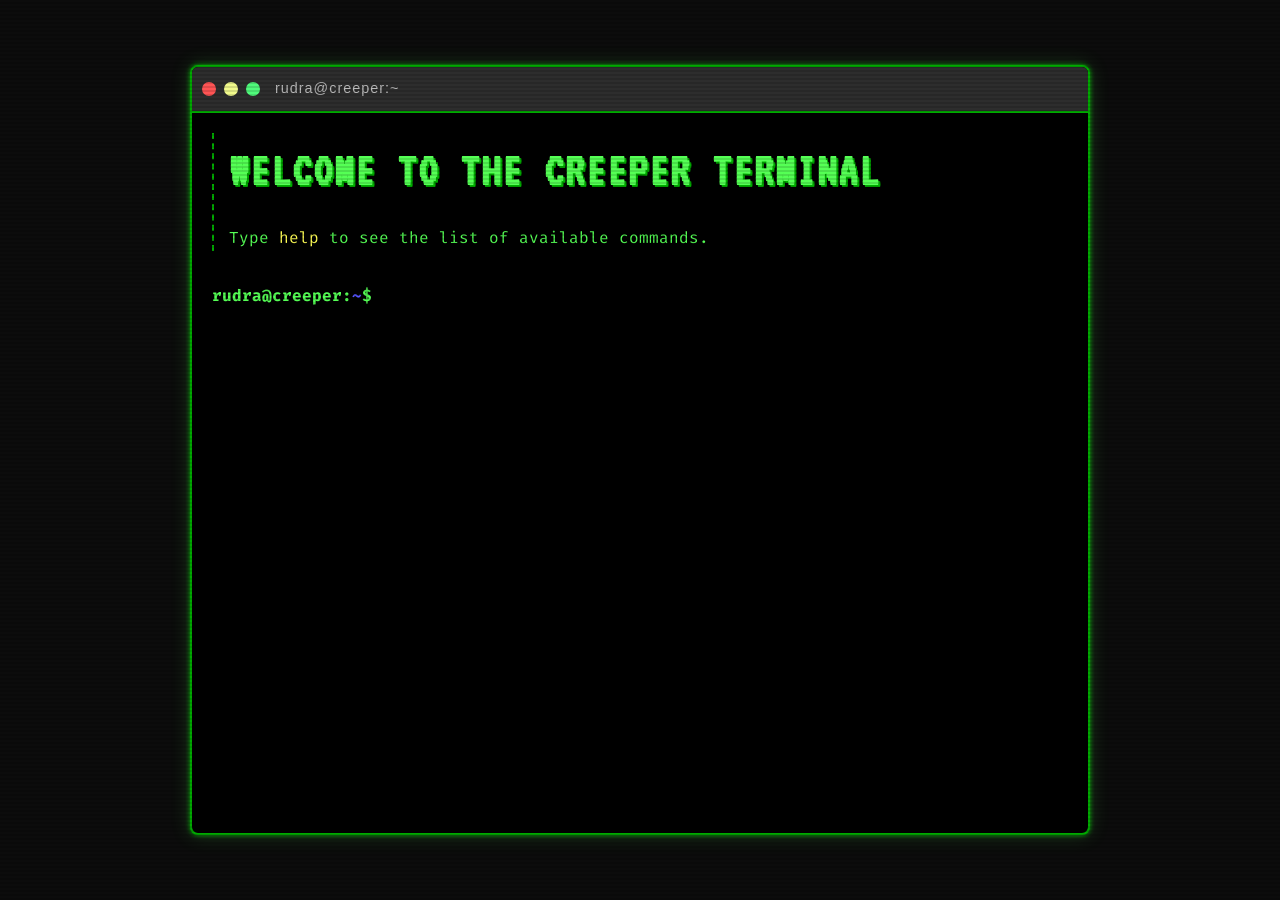
==== index.html @ 68a1ce55 "First draft" ====
<!DOCTYPE html>
<html lang="en">
<head>
    <meta charset="UTF-8">
    <meta name="viewport" content="width=device-width, initial-scale=1.0">
    <title>Rudra Chitkara | Coder Portfolio</title>
    <link rel="stylesheet" href="style.css">
    <link href="https://fonts.googleapis.com/css2?family=Fira+Code:wght@300;400;600;700&family=VT323&display=swap" rel="stylesheet">
</head>
<body>
    <canvas id="matrix-canvas"></canvas>
    <div class="scanlines"></div>
    <div class="terminal-container">
        
        <!-- Header -->
        <header class="terminal-header">
            <div class="window-controls">
                <span class="control close"></span>
                <span class="control minimize"></span>
                <span class="control maximize"></span>
            </div>
            <div class="window-title">rudra@creeper:~</div>
        </header>

        <!-- Terminal Content -->
        <main class="terminal-body" id="terminal-body">
            
            <div id="welcome-message" class="output">
                <h1 class="creeper-title">Welcome to the Creeper Terminal</h1>
                <p>Type <span class="cmd">help</span> to see the list of available commands.</p>
            </div>

            <!-- Terminal History (commands executed go here) -->
            <div id="terminal-history"></div>

            <!-- Active Input Line -->
            <div class="input-line active" id="input-line">
                <span class="user">rudra@creeper</span>:<span class="path">~</span>$ 
                <input type="text" id="cmd-input" autofocus autocomplete="off" spellcheck="false">
            </div>
            
        </main>
    </div>

    <!-- Hidden Output Templates -->
    <div id="templates" style="display: none;">
        
        <div id="tpl-about">
            <div class="output">
                <h1 class="creeper-title">RUDRA CHITKARA</h1>
                <h2>[____________]</h2>
                <p class="summary">[____________________________________________________________________________________________________]</p>
                <div class="social-links">
                    <p>GitHub: [______________]</p>
                    <p>LinkedIn: [______________]</p>
                    <p>Twitter: [______________]</p>
                    <p>Email: [______________]</p>
                </div>
            </div>
        </div>

        <div id="tpl-skills">
            <div class="output">
                <h3>> WHAT I DO</h3>
                <p>[__________________________________________________]</p>
                
                <div class="skills-grid">
                    <div class="skill-category">
                        <h4>FRONTEND</h4>
                        <ul>
                            <li>[________]</li>
                            <li>[________]</li>
                            <li>[________]</li>
                        </ul>
                    </div>
                    <div class="skill-category">
                        <h4>BACKEND</h4>
                        <ul>
                            <li>[________]</li>
                            <li>[________]</li>
                            <li>[________]</li>
                        </ul>
                    </div>
                    <div class="skill-category">
                        <h4>TOOLS</h4>
                        <ul>
                            <li>[________]</li>
                            <li>[________]</li>
                            <li>[________]</li>
                        </ul>
                    </div>
                </div>
            </div>
        </div>

        <div id="tpl-education">
            <div class="output">
                <h3>> EDUCATION</h3>
                <div class="timeline-item">
                    <h4>[____________________]</h4>
                    <span class="timeline-date">[____________] - [____________]</span>
                    <p class="timeline-subtitle">[____________________]</p>
                    <ul>
                        <li>[________________________________________]</li>
                    </ul>
                </div>
            </div>
        </div>

        <div id="tpl-experience">
            <div class="output">
                <h3>> WORK EXPERIENCE</h3>
                <div class="timeline-item">
                    <h4>[____________________] @ [____________________]</h4>
                    <span class="timeline-date">[____________] - [____________]</span>
                    <ul>
                        <li>[________________________________________]</li>
                        <li>[________________________________________]</li>
                    </ul>
                </div>
                <div class="timeline-item">
                    <h4>[____________________] @ [____________________]</h4>
                    <span class="timeline-date">[____________] - [____________]</span>
                    <ul>
                        <li>[________________________________________]</li>
                    </ul>
                </div>
            </div>
        </div>

        <div id="tpl-projects">
            <div class="output">
                <h3>> BIG PROJECTS</h3>
                <div class="projects-grid">
                    <div class="project-card">
                        <h4>[____________________]</h4>
                        <p>[________________________________________]</p>
                        <a href="#" class="creeper-btn">[VISIT WEBSITE]</a>
                    </div>
                    <div class="project-card">
                        <h4>[____________________]</h4>
                        <p>[________________________________________]</p>
                        <a href="#" class="creeper-btn">[VISIT WEBSITE]</a>
                    </div>
                </div>
            </div>
        </div>

        <div id="tpl-achievements">
            <div class="output">
                <h3>> ACHIEVEMENTS & CERTIFICATIONS</h3>
                <div class="achievements-list">
                    <div class="achievement">
                        <h4>[____________________]</h4>
                        <p>[________________________________________]</p>
                    </div>
                </div>
            </div>
        </div>

        <div id="tpl-contact">
            <div class="output blink-output">
                <h3>> CONTACT ME</h3>
                <p>Inbox is open for all. Drop a message!</p>
                <p>Phone: [______________]</p>
                <p>Email: [______________]</p>
            </div>
        </div>

        <div id="tpl-help">
            <div class="output">
                <h3>> AVAILABLE COMMANDS</h3>
                <ul>
                    <li><span class="cmd">cat about.txt</span> - View information about me</li>
                    <li><span class="cmd">./show_skills.sh</span> - See my technical skills</li>
                    <li><span class="cmd">grep "education" resume.md</span> - Check my educational background</li>
                    <li><span class="cmd">ls -la /work_experience</span> - View my work history</li>
                    <li><span class="cmd">docker ps -a | grep "projects"</span> - Look at my projects</li>
                    <li><span class="cmd">cat trophies.json</span> - View my achievements</li>
                    <li><span class="cmd">ping contact.rudra</span> - Get my contact details</li>
                    <li><span class="cmd">clear</span> - Clear the terminal screen</li>
                    <li><span class="cmd">help</span> - Show this help menu</li>
                </ul>
            </div>
        </div>

        <div id="tpl-error">
            <div class="output">
                <p style="color: #ff5555;">bash: <span class="error-cmd"></span>: command not found</p>
                <p>Type <span class="cmd">help</span> to see the list of available commands.</p>
            </div>
        </div>

    </div>

    <script src="script.js"></script>
</body>
</html>
---- style.css ----
/* Base Styles & Reset */
* {
    margin: 0;
    padding: 0;
    box-sizing: border-box;
}

:root {
    --bg-color: #0c0c0c;
    --creeper-green: #55FF55;
    --creeper-dark: #00AA00;
    --terminal-font: 'Fira Code', monospace;
    --title-font: 'VT323', monospace;
    --window-header: #2d2d2d;
    --shadow-color: rgba(85, 255, 85, 0.2);
}

body {
    background-color: var(--bg-color);
    color: var(--creeper-green);
    font-family: var(--terminal-font);
    line-height: 1.6;
    overflow-x: hidden;
    min-height: 100vh;
    padding: 20px;
    display: flex;
    justify-content: center;
    align-items: center;
}

/* CRT Scanlines Effect */
.scanlines {
    position: fixed;
    top: 0;
    left: 0;
    width: 100vw;
    height: 100vh;
    background: linear-gradient(
        to bottom,
        rgba(255, 255, 255, 0),
        rgba(255, 255, 255, 0) 50%,
        rgba(0, 0, 0, 0.2) 50%,
        rgba(0, 0, 0, 0.2)
    );
    background-size: 100% 4px;
    z-index: 9999;
    pointer-events: none;
    opacity: 0.6;
}

#matrix-canvas {
    position: fixed;
    top: 0;
    left: 0;
    width: 100vw;
    height: 100vh;
    z-index: 0;
    pointer-events: none;
    opacity: 0.7; /* Increased for better trail visibility */
}

/* Terminal Window styling */
.terminal-container {
    width: 100%;
    max-width: 900px;
    background-color: #000;
    border: 2px solid var(--creeper-dark);
    border-radius: 8px;
    box-shadow: 0 0 20px var(--shadow-color), 0 0 5px var(--creeper-dark);
    overflow: hidden;
    position: relative;
    z-index: 10;
}

.terminal-header {
    background-color: var(--window-header);
    padding: 10px;
    display: flex;
    align-items: center;
    border-bottom: 2px solid var(--creeper-dark);
}

.window-controls {
    display: flex;
    gap: 8px;
    margin-right: 15px;
}

.control {
    width: 14px;
    height: 14px;
    border-radius: 50%;
    display: inline-block;
}

.close { background-color: #ff5555; }
.minimize { background-color: #f1fa8c; }
.maximize { background-color: #50fa7b; }

.window-title {
    color: #bbb;
    font-size: 0.9rem;
    font-family: sans-serif;
    letter-spacing: 1px;
}

.terminal-body {
    padding: 20px;
    height: 80vh;
    overflow-y: auto;
}

/* Scrollbar Styling */
.terminal-body::-webkit-scrollbar {
    width: 10px;
}
.terminal-body::-webkit-scrollbar-track {
    background: #000;
    border-left: 1px solid var(--creeper-dark);
}
.terminal-body::-webkit-scrollbar-thumb {
    background: var(--creeper-dark);
}

/* Prompt Elements */
.prompt {
    margin-top: 1.5rem;
    margin-bottom: 0.5rem;
    font-weight: bold;
}
.user { color: var(--creeper-green); }
.path { color: #5555FF; } /* Blueish like typical bash */
.cmd { color: #FFFF55; } /* Yellow for commands */

.output {
    padding-left: 15px;
    margin-bottom: 2rem;
    border-left: 2px dashed var(--creeper-dark);
}

/* Typography & Content */
.creeper-title {
    font-family: var(--title-font);
    font-size: 3rem;
    text-transform: uppercase;
    text-shadow: 2px 2px 0px var(--creeper-dark);
    margin-bottom: 1rem;
    letter-spacing: 2px;
}

h2, h3, h4 {
    font-family: var(--title-font);
    margin-top: 1rem;
    margin-bottom: 0.5rem;
    color: var(--creeper-green);
    letter-spacing: 1px;
}

h3 {
    font-size: 1.8rem;
    text-decoration: underline;
    text-decoration-color: var(--creeper-dark);
}

ul {
    list-style-type: square;
    margin-left: 20px;
    margin-bottom: 1rem;
}

/* Grid Layouts */
.skills-grid, .projects-grid {
    display: grid;
    grid-template-columns: repeat(auto-fit, minmax(200px, 1fr));
    gap: 20px;
    margin-top: 1rem;
}

.skill-category, .project-card, .achievement {
    border: 1px solid var(--creeper-dark);
    padding: 15px;
    background: rgba(0, 170, 0, 0.05);
    transition: all 0.3s ease;
}

.skill-category:hover, .project-card:hover, .achievement:hover {
    background: rgba(85, 255, 85, 0.1);
    box-shadow: inset 0 0 10px var(--shadow-color);
}

.timeline-item {
    margin-bottom: 1.5rem;
    border-left: 2px solid var(--creeper-green);
    padding-left: 15px;
    position: relative;
}
.timeline-item::before {
    content: '';
    position: absolute;
    left: -6px;
    top: 5px;
    width: 10px;
    height: 10px;
    background: var(--creeper-green);
}

.timeline-date {
    font-size: 0.85rem;
    color: #aaaaaa;
    display: block;
    margin-bottom: 0.5rem;
}

.creeper-btn {
    display: inline-block;
    margin-top: 10px;
    padding: 5px 10px;
    color: #000;
    background-color: var(--creeper-green);
    text-decoration: none;
    font-weight: bold;
    border: 1px solid var(--creeper-green);
    transition: all 0.2s;
}

.creeper-btn:hover {
    background-color: #000;
    color: var(--creeper-green);
}

/* Blinking Cursor & Animations */
.cursor {
    display: inline-block;
    width: 10px;
    height: 1.2em;
    background-color: var(--creeper-green);
    vertical-align: middle;
    animation: blink 1s step-end infinite;
}

@keyframes blink {
    0%, 100% { opacity: 1; }
    50% { opacity: 0; }
}

.input-line {
    margin-top: 1rem;
    margin-bottom: 1rem;
    font-weight: bold;
    display: flex;
    align-items: center;
}

#cmd-input {
    background: transparent;
    border: none;
    color: #FFFF55;
    font-family: var(--terminal-font);
    font-size: 1rem;
    font-weight: bold;
    outline: none;
    width: calc(100% - 150px);
    margin-left: 8px;
}

::selection {
    background-color: var(--creeper-green);
    color: #000;
}
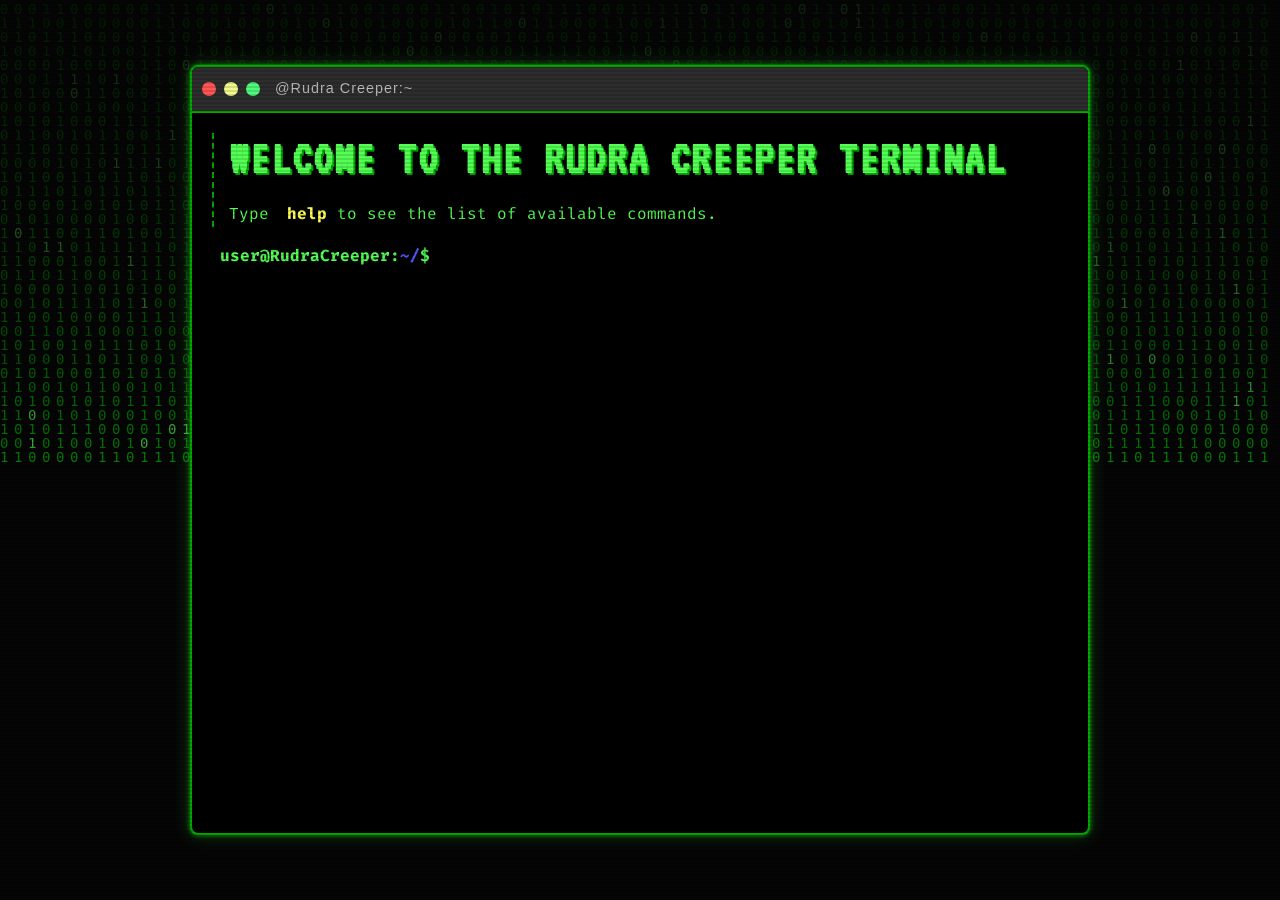
==== commit b0a79a17: "refactored whole code, treat as beginning..." ====
--- a/index.html
+++ b/index.html
@@ -1,17 +1,21 @@
 <!DOCTYPE html>
 <html lang="en">
+
 <head>
     <meta charset="UTF-8">
     <meta name="viewport" content="width=device-width, initial-scale=1.0">
     <title>Rudra Chitkara | Coder Portfolio</title>
+    <link rel="icon" type="image/png" href="assets/images/chitkara.svg">
     <link rel="stylesheet" href="style.css">
-    <link href="https://fonts.googleapis.com/css2?family=Fira+Code:wght@300;400;600;700&family=VT323&display=swap" rel="stylesheet">
+    <link href="https://fonts.googleapis.com/css2?family=Fira+Code:wght@300;400;600;700&family=VT323&display=swap"
+        rel="stylesheet">
 </head>
+
 <body>
     <canvas id="matrix-canvas"></canvas>
     <div class="scanlines"></div>
     <div class="terminal-container">
-        
+
         <!-- Header -->
         <header class="terminal-header">
             <div class="window-controls">
@@ -19,37 +23,49 @@
                 <span class="control minimize"></span>
                 <span class="control maximize"></span>
             </div>
-            <div class="window-title">rudra@creeper:~</div>
+            <div class="window-title">@Rudra Creeper:~</div>
         </header>
 
         <!-- Terminal Content -->
         <main class="terminal-body" id="terminal-body">
-            
-            <div id="welcome-message" class="output">
-                <h1 class="creeper-title">Welcome to the Creeper Terminal</h1>
-                <p>Type <span class="cmd">help</span> to see the list of available commands.</p>
-            </div>
+
+            <div id="welcome-message" class="output"></div>
 
             <!-- Terminal History (commands executed go here) -->
             <div id="terminal-history"></div>
 
             <!-- Active Input Line -->
-            <div class="input-line active" id="input-line">
-                <span class="user">rudra@creeper</span>:<span class="path">~</span>$ 
-                <input type="text" id="cmd-input" autofocus autocomplete="off" spellcheck="false">
-            </div>
-            
+            <div class="prompt" id="input-line" style="display: none;">
+                <span id="prompt-text"><span class="user"></span>@RudraCreeper:<span class="path"></span>$</span>
+                <input type="text" class="cmd" id="cmd-input" autocomplete="off" spellcheck="false">
+            </div>
+
         </main>
     </div>
 
     <!-- Hidden Output Templates -->
+    <!-- This is just for future refernce how history is saved of input-line for me-->
+    <template id="prompt-template">
+        <div class="prompt">
+            <span><span class="user"></span>@RudraCreeper:<span class="path"></span>$</span>
+            <span class="cmd"></span>
+        </div>
+    </template>
+    <template id="ls-output-template">
+        <div>
+            <span class="output output-dir" id="ls-dirs"></span>
+            <span id="ls-files"></span>
+        </div>
+    </template>
     <div id="templates" style="display: none;">
-        
+
         <div id="tpl-about">
             <div class="output">
                 <h1 class="creeper-title">RUDRA CHITKARA</h1>
                 <h2>[____________]</h2>
-                <p class="summary">[____________________________________________________________________________________________________]</p>
+                <p class="summary">
+                    [____________________________________________________________________________________________________]
+                </p>
                 <div class="social-links">
                     <p>GitHub: [______________]</p>
                     <p>LinkedIn: [______________]</p>
@@ -63,7 +79,7 @@
             <div class="output">
                 <h3>> WHAT I DO</h3>
                 <p>[__________________________________________________]</p>
-                
+
                 <div class="skills-grid">
                     <div class="skill-category">
                         <h4>FRONTEND</h4>
@@ -166,33 +182,37 @@
                 <p>Email: [______________]</p>
             </div>
         </div>
-
-        <div id="tpl-help">
-            <div class="output">
-                <h3>> AVAILABLE COMMANDS</h3>
-                <ul>
-                    <li><span class="cmd">cat about.txt</span> - View information about me</li>
-                    <li><span class="cmd">./show_skills.sh</span> - See my technical skills</li>
-                    <li><span class="cmd">grep "education" resume.md</span> - Check my educational background</li>
-                    <li><span class="cmd">ls -la /work_experience</span> - View my work history</li>
-                    <li><span class="cmd">docker ps -a | grep "projects"</span> - Look at my projects</li>
-                    <li><span class="cmd">cat trophies.json</span> - View my achievements</li>
-                    <li><span class="cmd">ping contact.rudra</span> - Get my contact details</li>
-                    <li><span class="cmd">clear</span> - Clear the terminal screen</li>
-                    <li><span class="cmd">help</span> - Show this help menu</li>
-                </ul>
-            </div>
-        </div>
-
-        <div id="tpl-error">
-            <div class="output">
-                <p style="color: #ff5555;">bash: <span class="error-cmd"></span>: command not found</p>
-                <p>Type <span class="cmd">help</span> to see the list of available commands.</p>
-            </div>
-        </div>
+        <template id="tpl-help">
+            <div>
+                <div class="output">
+                    <h3>> AVAILABLE COMMANDS</h3>
+                    <ul>
+                        <li><span class="cmd">cat about.txt</span> - View information about me</li>
+                        <li><span class="cmd">./show_skills.sh</span> - See my technical skills</li>
+                        <li><span class="cmd">grep "education" resume.md</span> - Check my educational background</li>
+                        <li><span class="cmd">ls -la /work_experience</span> - View my work history</li>
+                        <li><span class="cmd">docker ps -a | grep "projects"</span> - Look at my projects</li>
+                        <li><span class="cmd">cat trophies.json</span> - View my achievements</li>
+                        <li><span class="cmd">ping contact.rudra</span> - Get my contact details</li>
+                        <li><span class="cmd">rudra</span> - Launch the interactive AI bot</li>
+                        <li><span class="cmd">clear</span> - Clear the terminal screen</li>
+                        <li><span class="cmd">help</span> - Show this help menu</li>
+                    </ul>
+                </div>
+            </div>
+        </template>
+        <template id="tpl-error">
+            <div>
+                <div class="output">
+                    <p class="output-error  ">Rudra: <span class="error-cmd"></span>: command not found HEHE</p>
+                    <p>Type <span class="cmd">help</span> to see the list of available commands.</p>
+                </div>
+            </div>
+        </template>
 
     </div>
 
     <script src="script.js"></script>
 </body>
-</html>
+
+</html>
--- a/style.css
+++ b/style.css
@@ -35,13 +35,11 @@
     left: 0;
     width: 100vw;
     height: 100vh;
-    background: linear-gradient(
-        to bottom,
-        rgba(255, 255, 255, 0),
-        rgba(255, 255, 255, 0) 50%,
-        rgba(0, 0, 0, 0.2) 50%,
-        rgba(0, 0, 0, 0.2)
-    );
+    background: linear-gradient(to bottom,
+            rgba(255, 255, 255, 0),
+            rgba(255, 255, 255, 0) 50%,
+            rgba(0, 0, 0, 0.2) 50%,
+            rgba(0, 0, 0, 0.2));
     background-size: 100% 4px;
     z-index: 9999;
     pointer-events: none;
@@ -56,7 +54,8 @@
     height: 100vh;
     z-index: 0;
     pointer-events: none;
-    opacity: 0.7; /* Increased for better trail visibility */
+    opacity: 0.7;
+    /* Increased for better trail visibility */
 }
 
 /* Terminal Window styling */
@@ -93,9 +92,17 @@
     display: inline-block;
 }
 
-.close { background-color: #ff5555; }
-.minimize { background-color: #f1fa8c; }
-.maximize { background-color: #50fa7b; }
+.close {
+    background-color: #ff5555;
+}
+
+.minimize {
+    background-color: #f1fa8c;
+}
+
+.maximize {
+    background-color: #50fa7b;
+}
 
 .window-title {
     color: #bbb;
@@ -106,6 +113,7 @@
 
 .terminal-body {
     padding: 20px;
+    /* padding: 5px 20px 20px; */
     height: 80vh;
     overflow-y: auto;
 }
@@ -114,31 +122,73 @@
 .terminal-body::-webkit-scrollbar {
     width: 10px;
 }
+
 .terminal-body::-webkit-scrollbar-track {
     background: #000;
     border-left: 1px solid var(--creeper-dark);
 }
+
 .terminal-body::-webkit-scrollbar-thumb {
     background: var(--creeper-dark);
 }
 
 /* Prompt Elements */
 .prompt {
-    margin-top: 1.5rem;
-    margin-bottom: 0.5rem;
+    margin-top: 1rem;
+    margin-bottom: 1rem;
     font-weight: bold;
-}
-.user { color: var(--creeper-green); }
-.path { color: #5555FF; } /* Blueish like typical bash */
-.cmd { color: #FFFF55; } /* Yellow for commands */
+    display: flex;
+    align-items: center;
+    margin-left: 8px;
+}
+
+.user {
+    color: var(--creeper-green);
+}
+
+.path {
+    color: #5555FF;
+}
+
+/* Yellow for commands */
 
 .output {
     padding-left: 15px;
-    margin-bottom: 2rem;
+    /* margin-bottom: 2rem; */
     border-left: 2px dashed var(--creeper-dark);
+    /* white-space: pre-wrap; */
+}
+
+.output-dir {
+    color: #5555FF;
+}
+
+.output-success {
+    color: #d5ddd5;
+}
+
+.output-error {
+    color: #ff5555;
+}
+
+.output-warning {
+    color: #ffff55;
+}
+
+.output-typing {
+    /* Inherits default color */
+}
+
+.output-html {
+    /* Inherits default color */
+}
+
+.output-boxed {
+    /* Inherits default color */
 }
 
 /* Typography & Content */
+/* Have to delete this after depriciating this completely. */
 .creeper-title {
     font-family: var(--title-font);
     font-size: 3rem;
@@ -148,7 +198,20 @@
     letter-spacing: 2px;
 }
 
-h2, h3, h4 {
+.terminal-title {
+    font-family: var(--title-font);
+    font-size: 3rem;
+    text-transform: uppercase;
+    text-shadow: 2px 2px 0px var(--creeper-dark);
+    margin-top: 0;
+    margin-bottom: 1rem;
+    line-height: 1.1;
+    letter-spacing: 2px;
+}
+
+h2,
+h3,
+h4 {
     font-family: var(--title-font);
     margin-top: 1rem;
     margin-bottom: 0.5rem;
@@ -169,21 +232,26 @@
 }
 
 /* Grid Layouts */
-.skills-grid, .projects-grid {
+.skills-grid,
+.projects-grid {
     display: grid;
     grid-template-columns: repeat(auto-fit, minmax(200px, 1fr));
     gap: 20px;
     margin-top: 1rem;
 }
 
-.skill-category, .project-card, .achievement {
+.skill-category,
+.project-card,
+.achievement {
     border: 1px solid var(--creeper-dark);
     padding: 15px;
     background: rgba(0, 170, 0, 0.05);
     transition: all 0.3s ease;
 }
 
-.skill-category:hover, .project-card:hover, .achievement:hover {
+.skill-category:hover,
+.project-card:hover,
+.achievement:hover {
     background: rgba(85, 255, 85, 0.1);
     box-shadow: inset 0 0 10px var(--shadow-color);
 }
@@ -194,6 +262,7 @@
     padding-left: 15px;
     position: relative;
 }
+
 .timeline-item::before {
     content: '';
     position: absolute;
@@ -239,19 +308,22 @@
 }
 
 @keyframes blink {
-    0%, 100% { opacity: 1; }
-    50% { opacity: 0; }
-}
-
-.input-line {
-    margin-top: 1rem;
-    margin-bottom: 1rem;
-    font-weight: bold;
-    display: flex;
-    align-items: center;
-}
-
-#cmd-input {
+
+    0%,
+    100% {
+        opacity: 1;
+    }
+
+    50% {
+        opacity: 0;
+    }
+}
+
+#prompt-text {
+    white-space: nowrap;
+}
+
+.cmd {
     background: transparent;
     border: none;
     color: #FFFF55;
@@ -259,11 +331,11 @@
     font-size: 1rem;
     font-weight: bold;
     outline: none;
-    width: calc(100% - 150px);
+    flex: 1;
     margin-left: 8px;
 }
 
 ::selection {
     background-color: var(--creeper-green);
     color: #000;
-}
+}
